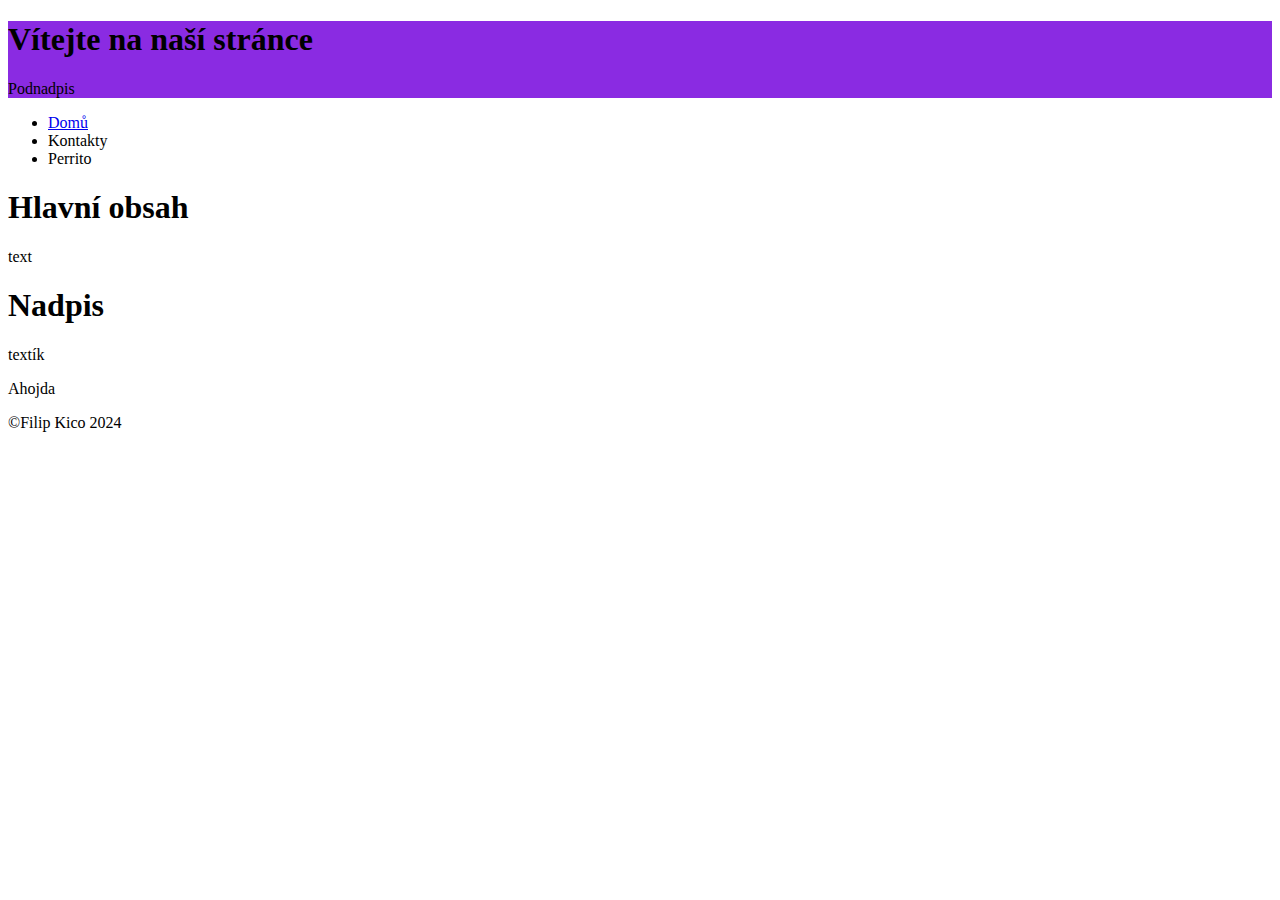
==== index.html @ 65e75f94 "update" ====
<!DOCTYPE html>
<html lang="en">
<head>
    <meta charset="UTF-8">
    <meta name="viewport" content="width=device-width, initial-scale=1.0">
    <title>Struktura stránky</title>
    <style>
     header{
        background-color: blueviolet;
     }

    </style>
</head>
<body>
    <header>
        <h1>Vítejte na naší stránce</h1>
        <p>Podnadpis</p>
    </header>
    <nav>
        <ul>
            <li><a href="domu.html">Domů</a></li>
            <li>Kontakty</li>
            <li>Perrito</li>
        </ul>
    </nav>
    <main>
        <section>
        <h1>Hlavní obsah</h1>
        <p>text</p>
        </section>
        <section>
            <h1>Nadpis</h1>
            <p>textík</p>
        </section>
    </main>
    <aside><p>Ahojda</p></aside>
    <footer><p>&copy;Filip Kico 2024</p></footer>
</body>
</html>
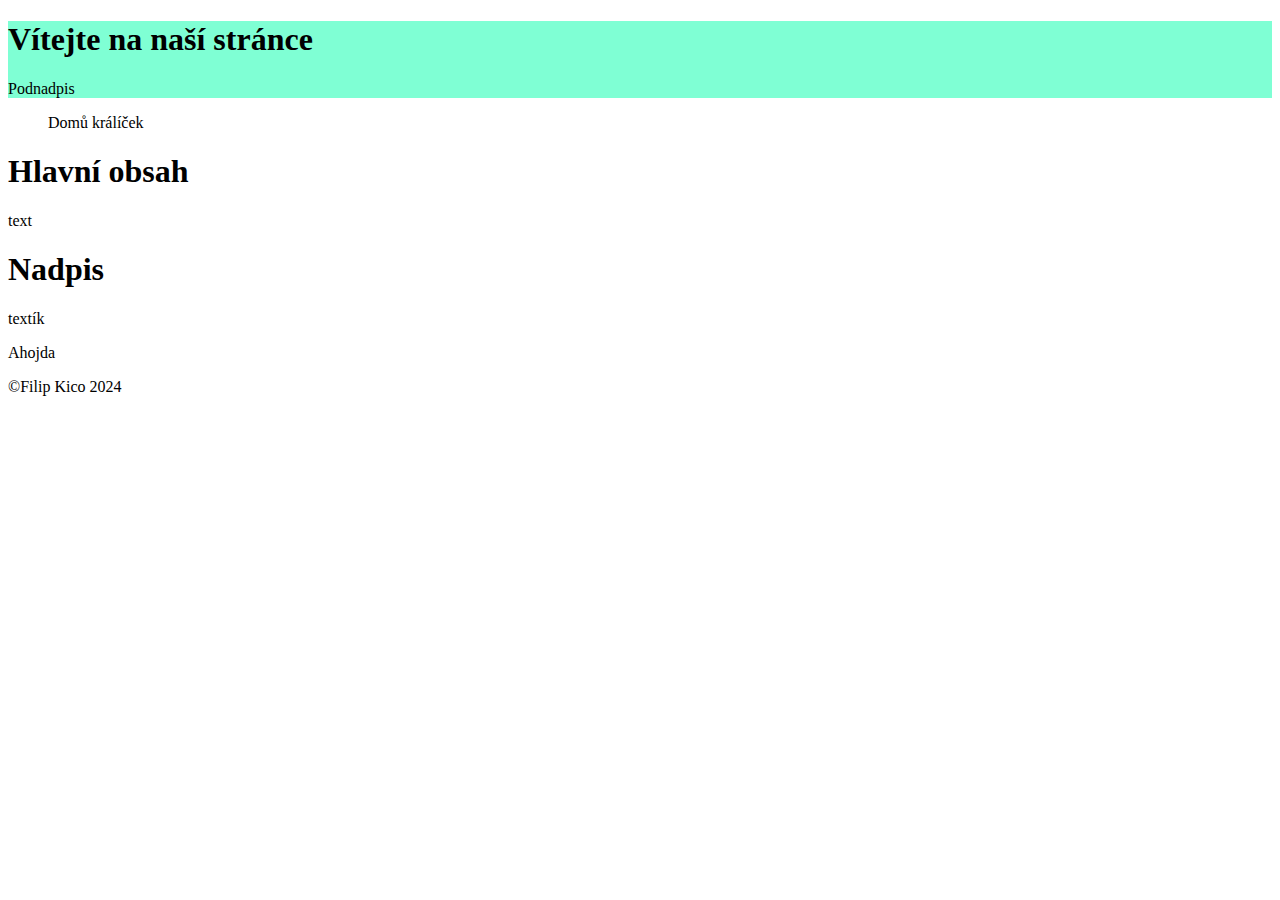
==== commit f27ad1ea: "Add files via upload" ====
--- a/index.html
+++ b/index.html
@@ -1,39 +1,44 @@
-<!DOCTYPE html>
-<html lang="en">
-<head>
-    <meta charset="UTF-8">
-    <meta name="viewport" content="width=device-width, initial-scale=1.0">
-    <title>Struktura stránky</title>
-    <style>
-     header{
-        background-color: blueviolet;
-     }
-
-    </style>
-</head>
-<body>
-    <header>
-        <h1>Vítejte na naší stránce</h1>
-        <p>Podnadpis</p>
-    </header>
-    <nav>
-        <ul>
-            <li><a href="domu.html">Domů</a></li>
-            <li>Kontakty</li>
-            <li>Perrito</li>
-        </ul>
-    </nav>
-    <main>
-        <section>
-        <h1>Hlavní obsah</h1>
-        <p>text</p>
-        </section>
-        <section>
-            <h1>Nadpis</h1>
-            <p>textík</p>
-        </section>
-    </main>
-    <aside><p>Ahojda</p></aside>
-    <footer><p>&copy;Filip Kico 2024</p></footer>
-</body>
+<!DOCTYPE html>
+<html lang="en">
+<head>
+    <meta charset="UTF-8">
+    <meta name="viewport" content="width=device-width, initial-scale=1.0">
+    <title>Struktura stránky</title>
+    <style>
+     header{
+        background-color: aquamarine;
+     }
+      li{
+        display: inline;
+     }
+     a{
+        text-decoration: none;
+        color: black;
+     }
+    </style>
+</head>
+<body>
+    <header>
+        <h1>Vítejte na naší stránce</h1>
+        <p>Podnadpis</p>
+    </header>
+    <nav>
+        <ul>
+            <li><a href="domu.html">Domů</a></li>
+            <li><a href="králík.html">králíček</a></li>
+        </ul>
+    </nav>
+    <main>
+        <section>
+        <h1>Hlavní obsah</h1>
+        <p>text</p>
+        </section>
+        <section>
+            <h1>Nadpis</h1>
+            <p>textík</p>
+        </section>
+    </main>
+    <aside><p>Ahojda</p></aside>
+    <footer><p>&copy;Filip Kico 2024</p></footer>
+</body>
 </html>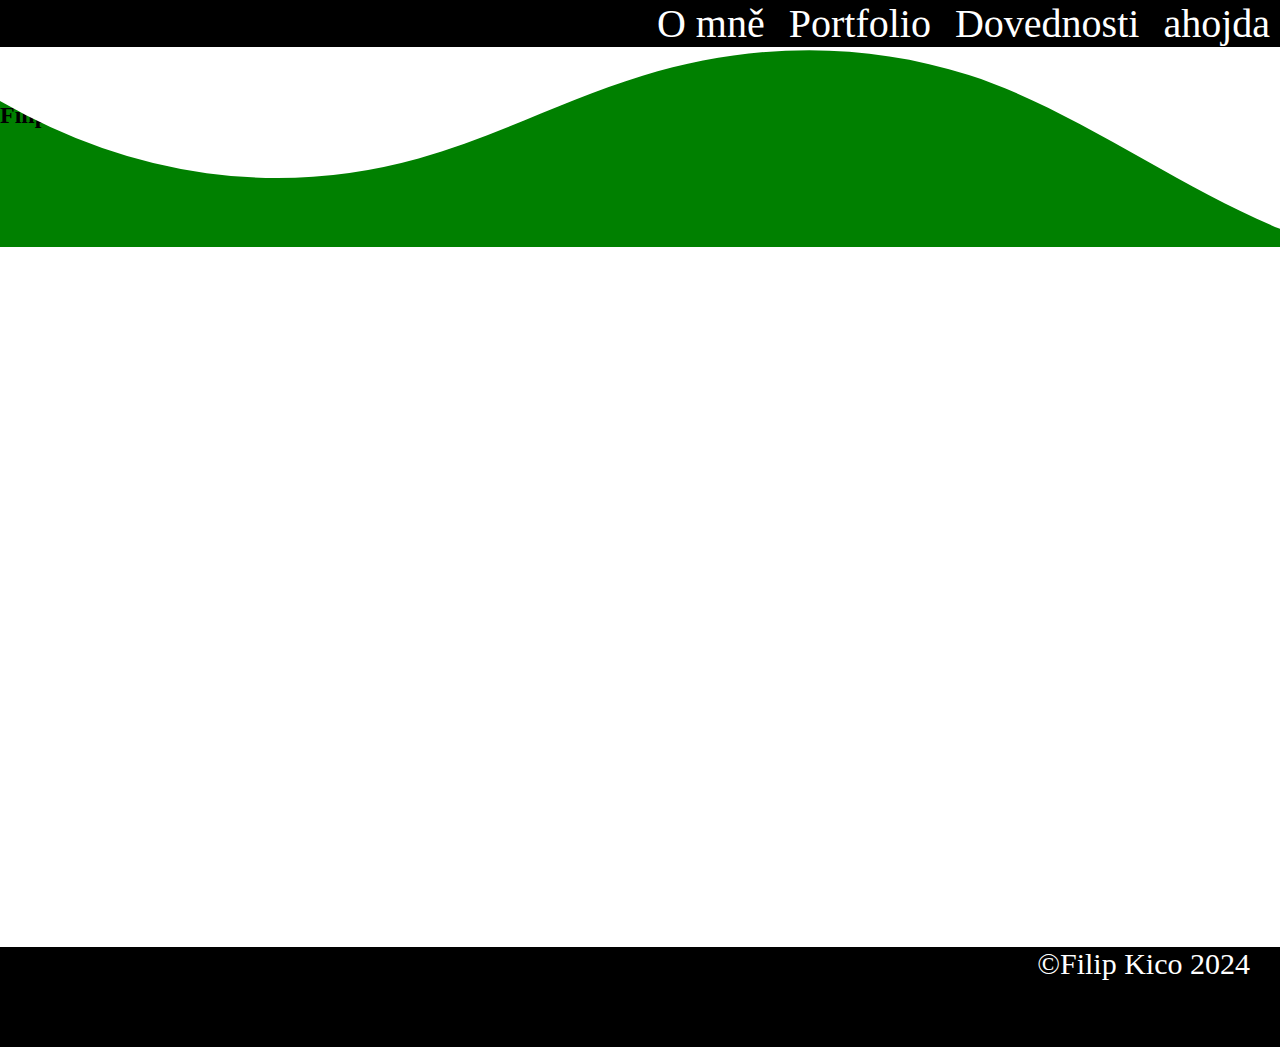
==== commit b841f06e: "Add files via upload" ====
--- a/index.html
+++ b/index.html
@@ -3,42 +3,30 @@
 <head>
     <meta charset="UTF-8">
     <meta name="viewport" content="width=device-width, initial-scale=1.0">
-    <title>Struktura stránky</title>
-    <style>
-     header{
-        background-color: aquamarine;
-     }
-      li{
-        display: inline;
-     }
-     a{
-        text-decoration: none;
-        color: black;
-     }
-    </style>
+    <title>Document</title>
+    <link rel="stylesheet" href="style.css">
 </head>
 <body>
-    <header>
-        <h1>Vítejte na naší stránce</h1>
-        <p>Podnadpis</p>
-    </header>
-    <nav>
-        <ul>
-            <li><a href="domu.html">Domů</a></li>
-            <li><a href="králík.html">králíček</a></li>
-        </ul>
-    </nav>
-    <main>
-        <section>
-        <h1>Hlavní obsah</h1>
-        <p>text</p>
-        </section>
-        <section>
-            <h1>Nadpis</h1>
-            <p>textík</p>
-        </section>
-    </main>
-    <aside><p>Ahojda</p></aside>
-    <footer><p>&copy;Filip Kico 2024</p></footer>
+        <nav>
+            <ul>
+                <a href="idk.html"><li>O mně</li></a>
+                <a href=""><li>Portfolio</li></a>
+                <a href=""><li>Dovednosti</li></a>
+                <a href=""><li>ahojda</li></a>
+            </ul>
+        </nav>
+        <header>
+            <img src="https://media.graphassets.com/output=format:webp/kt2NjkRKTCqfd1VQAyE9" alt="Francouzský buldoček">
+            <h1>Moje Portfolio</h1>
+            <h2>Filip Kico</h2>
+            <div class="custom-shape-divider-top-1733231179">
+                <svg data-name="Layer 1" xmlns="http://www.w3.org/2000/svg" viewBox="0 0 1200 120" preserveAspectRatio="none">
+                    <path d="M321.39,56.44c58-10.79,114.16-30.13,172-41.86,82.39-16.72,168.19-17.73,250.45-.39C823.78,31,906.67,72,985.66,92.83c70.05,18.48,146.53,26.09,214.34,3V0H0V27.35A600.21,600.21,0,0,0,321.39,56.44Z" class="shape-fill"></path>
+                </svg>
+            </div>
+        </header>
+        <main></main>
+        <footer>&copy;Filip Kico 2024</footer>
+    
 </body>
 </html>--- a/style.css
+++ b/style.css
@@ -0,0 +1,65 @@
+*{
+    margin: 0;
+    padding: 0;
+    box-sizing: border-box;
+}
+/*Horní menu*/
+ul li{
+    display: inline;
+    font-size: 40px;
+    padding: 10px;
+}
+nav{
+   text-align: right;
+   background-color: black;
+}
+a, a:visited{
+    color: white;
+    text-decoration: none;
+}
+a:hover{
+    text-decoration: underline;
+}
+/*Hlavička*/
+header{
+    background-color:green ;
+    height: 200px;
+    position: relative;
+ width: 100%;
+}
+/*Prostředek*/
+main{
+    height: 700px;
+}
+/*Dolejšek*/
+footer{
+    text-align: right;
+    font-size: 30px;
+    height: 100px;
+    background-color: black;
+    color: white;
+    padding-right: 30px;
+}
+/*Vlny*/
+div{
+    position: relative;
+}
+.custom-shape-divider-top-1733231179 {
+    position: absolute;
+    top: 0;
+    left: 0;
+    width: 100%;
+    overflow: hidden;
+    line-height: 0;
+}
+
+.custom-shape-divider-top-1733231179 svg {
+    position: relative;
+    display: block;
+    width: calc(122% + 1.3px);
+    height: 237px;
+}
+
+.custom-shape-divider-top-1733231179 .shape-fill {
+    fill: #FFFFFF;
+}